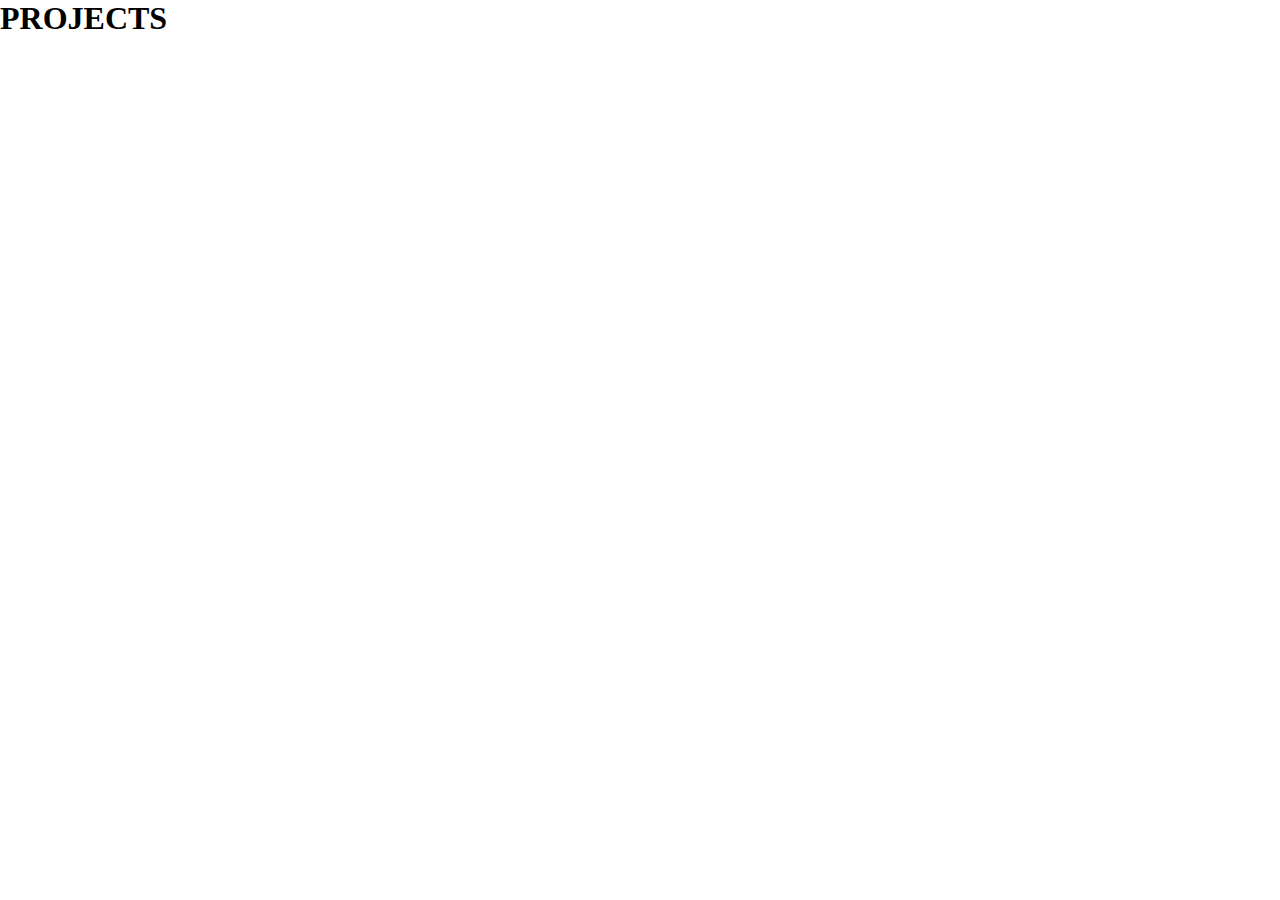
==== projects.html @ 1c272ceb "started formatting html aand adfded css reset" ====
<!DOCTYPE html>
<html lang="en">
<head>
    <link rel="stylesheet" href="/style/index.css">
    <meta charset="UTF-8">
    <meta name="viewport" content="width=device-width, initial-scale=1.0">
    <title>Document</title>
</head>
<body>
    <h1> PROJECTS </h1>
</body>
</html>
---- style/index.css ----
/* Add CSS styling here */
/*CSS Reset*/
*{
    box-sizing: border-box;
    padding: 0;
    margin: 0;
    max-width:100%;
  /*put a border around everything to see where it stops and starts*/
  border:none; 
}
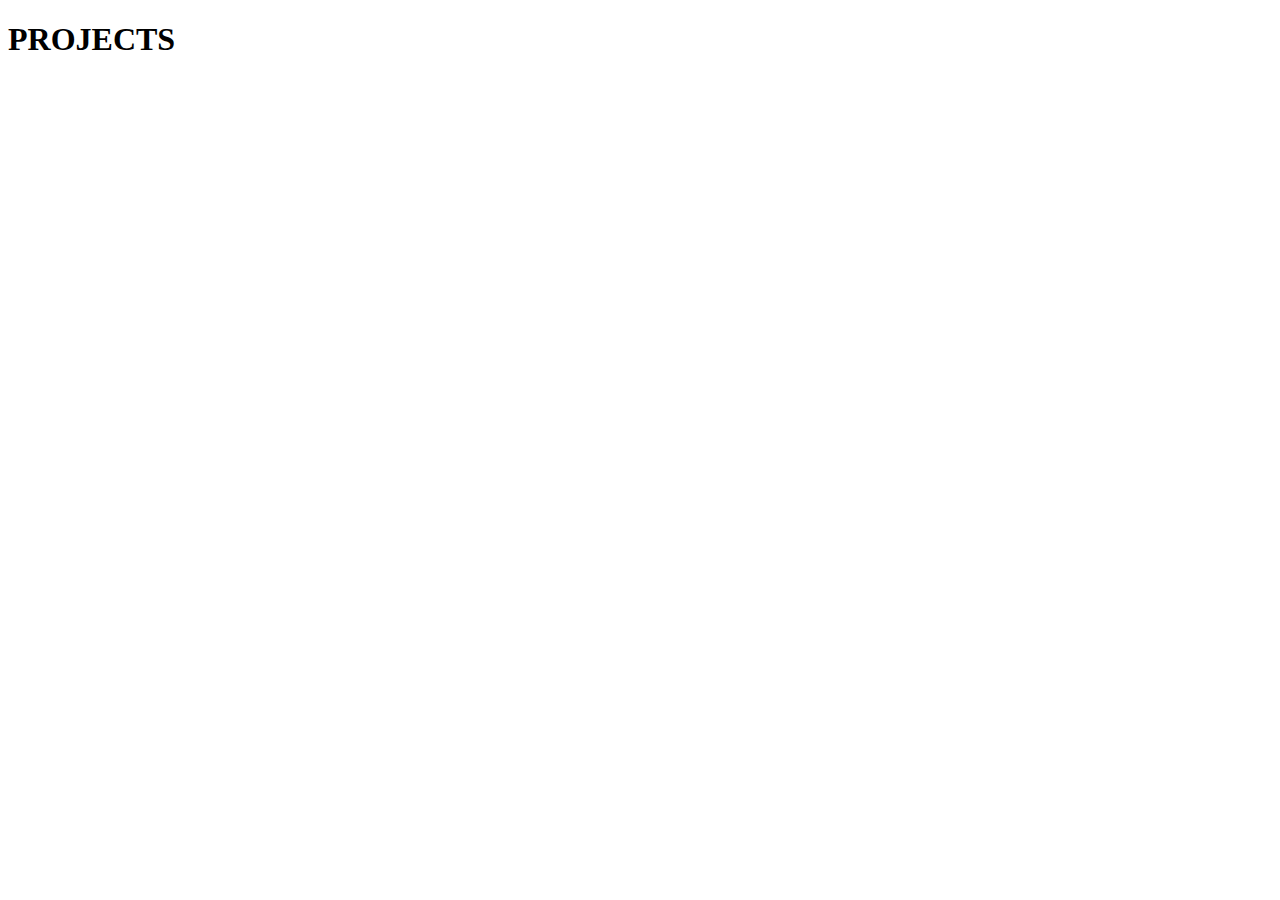
==== commit 549cd5b0: "fixed buttons" ====
--- a/projects.html
+++ b/projects.html
@@ -1,7 +1,6 @@
 <!DOCTYPE html>
 <html lang="en">
 <head>
-    <link rel="stylesheet" href="/style/index.css">
     <meta charset="UTF-8">
     <meta name="viewport" content="width=device-width, initial-scale=1.0">
     <title>Document</title>
